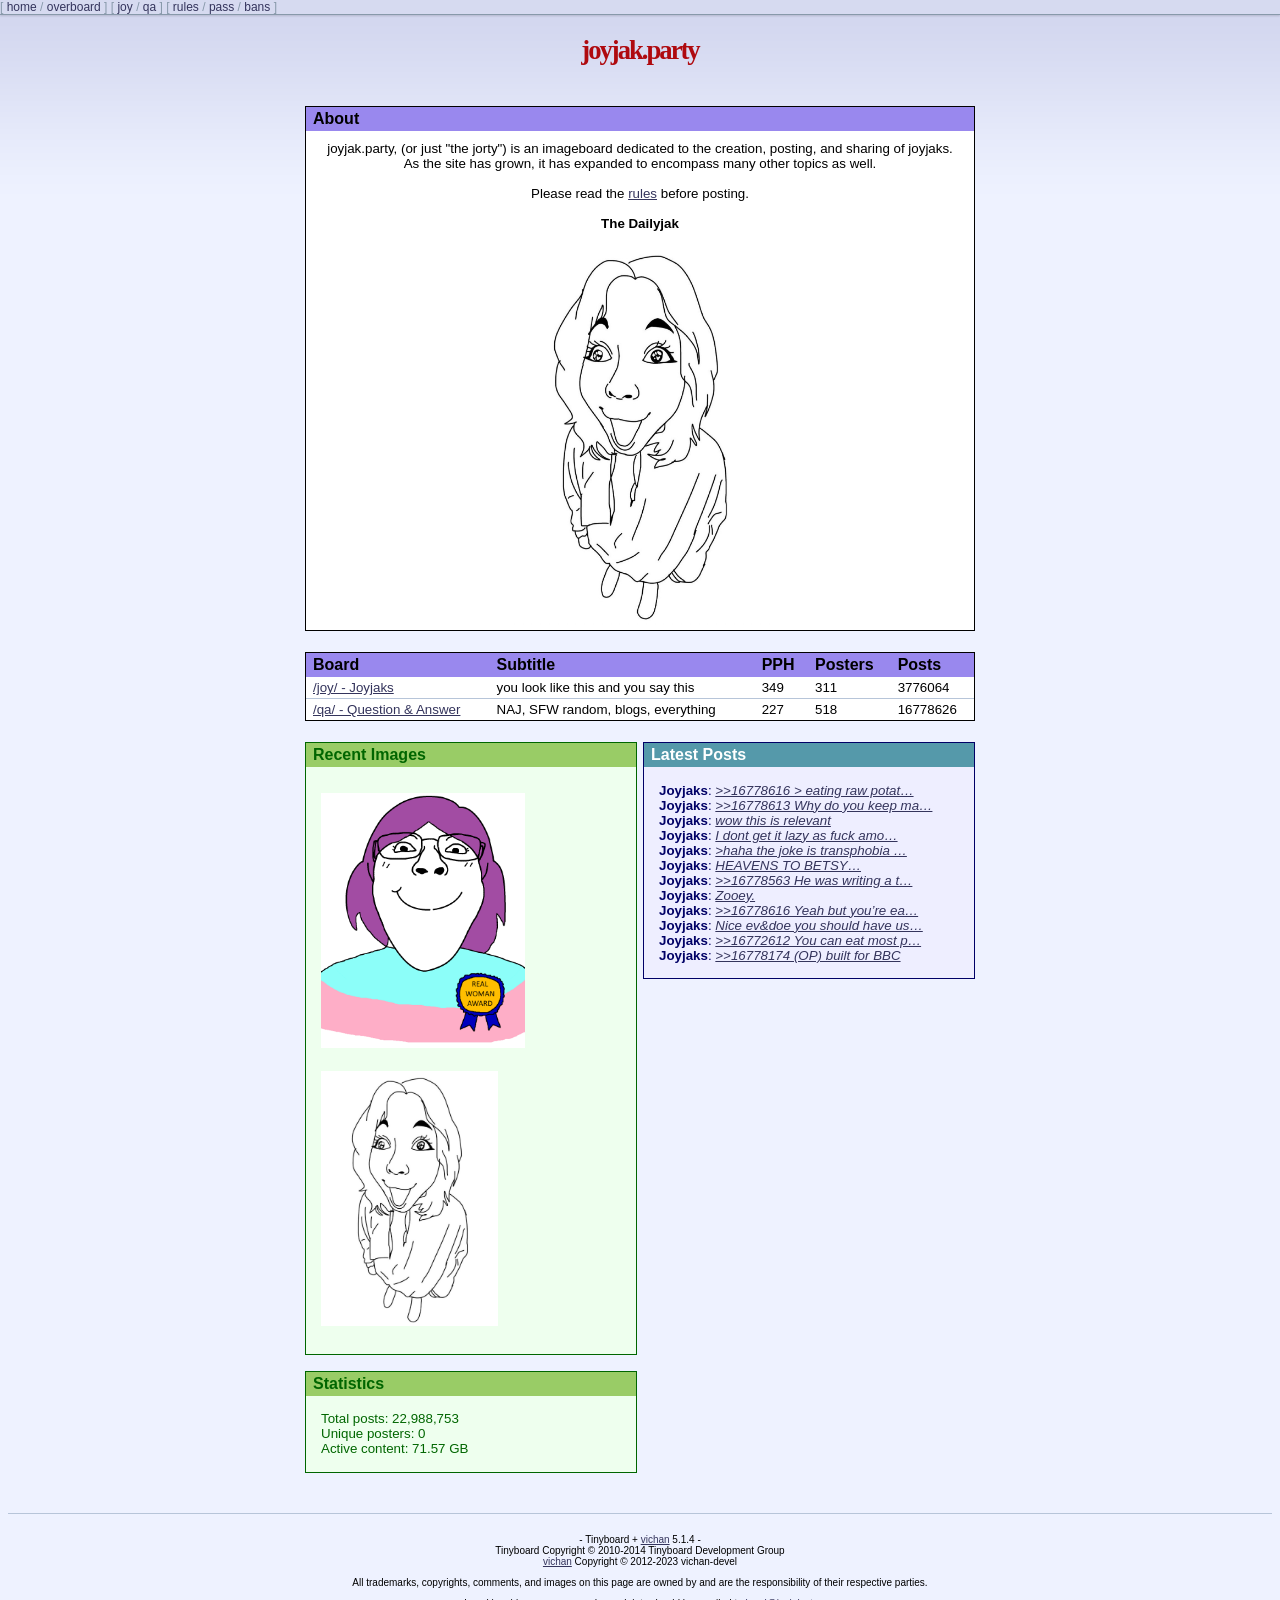
==== index.html @ b20ace78 "Add files via upload" ====
<!DOCTYPE html>
<html lang="en" class="desktop-style">

<head>
    <meta http-equiv="Content-type" content="text/html; charset=utf-8">
    <title>joyjak.party</title>
    <meta name="description"
        content="joyjak.party, (or just the jorty) is an imageboard dedicated to the creation, posting, and sharing of joyjaks.">
    <meta name="viewport" content="width=device-width, initial-scale=1, user-scalable=yes">
    <link rel="stylesheet" media="screen" href="style.css">
    <style>
        body.hide-cursor {
            cursor: none;
        }

        #coverFrame {
            position: fixed;
            top: 0;
            left: 0;
            width: 100vw;
            height: 100vh;
            border: none;
            z-index: 10;
            opacity: 1;
            transition: opacity 0.6s ease;
        }

        #clickCatcher {
            position: fixed;
            top: 0;
            left: 0;
            width: 100vw;
            height: 100vh;
            z-index: 20;
            background: transparent;
            pointer-events: auto;
            touch-action: none;
            cursor: default;
        }

        video {
            position: fixed;
            top: 0;
            left: 0;
            width: 100vw;
            height: 100vh;
            object-fit: fill;
            z-index: 5;
            opacity: 0;
            transition: opacity 0.6s ease;
            background: black;
        }

        video.visible {
            opacity: 1;
            z-index: 8;
        }

        #rotate-text {
            margin: 0;
            padding: 0;
            height: 100%;
            background: black;
            overflow: hidden;
            font-family: 'Comic Sans MS', cursive, sans-serif;

            position: fixed;
            top: 50%;
            left: 45%;
            transform-origin: center;
            transform: translate(-50%, -50%) rotate(0deg);
            font-size: 3em;
            font-weight: bold;
            color: white;
            -webkit-text-stroke: 1.5px black;
            text-shadow:
                1px 1px 0 black,
                -1px 1px 0 black,
                1px -1px 0 black,
                -1px -1px 0 black;
            pointer-events: none;
            opacity: 0;
            transition: opacity 1s ease;
            z-index: 25;
            user-select: none;
        }
    </style>
</head>

<body>
    <div class="boardlist"><span class="sub" data-description="0">[ <a href="#">home</a> / <a href="#">overboard</a>
            ]</span> <span class="sub" data-description="1">[ <a href="#" title="Joyjaks">joy</a> / <a href="#"
                title="Question &amp; Answer">qa</a>
            ]</span> <span class="sub" data-description="5">[
            <a href="#">rules</a> / <a href="#">pass</a> / <a href="#">bans</a> ]</span></div><br>
    <h1>joyjak.party</h1>
    <div class="subtitle"></div>
    <div class="box-wrap">
        <div class="box middle">
            <h2>About</h2>
            <ul style="text-align: center; margin-top: 8px;">
                <li>joyjak.party, (or just "the jorty") is an imageboard dedicated to the creation, posting, and sharing
                    of joyjaks. As the site has grown, it has expanded to encompass many other topics as well.</li><br>
                <li>Please read the <a href="#">rules</a> before posting.</li>
                <br><b>The Dailyjak</b>
                <div id="dailyjak-container"
                    style="height:380px; display: block; margin-left: auto; margin-right: auto; max-width: 100%; margin-top: 4px; margin-bottom: 0;">
                    <img src="joyjak.jpg" style="max-width: 100%; max-height: 100%;">
                </div>
            </ul>
        </div>
        <div class="box middle">
            <table>
                <tbody>
                    <tr>
                        <th>
                            <h2>Board</h2>
                        </th>
                        <th class="desktop">
                            <h2>Subtitle</h2>
                        </th>
                        <th>
                            <h2 title="Posts in the last hour">PPH</h2>
                        </th>
                        <th>
                            <h2 title="Number of distinct IPs that have posted in the last 24 hours">Posters</h2>
                        </th>
                        <th class="desktop">
                            <h2>Posts</h2>
                        </th>
                    </tr>
                    <tr>
                        <td><a href="#">/joy/ - Joyjaks</a></td>
                        <td class="desktop">you look like this and you say this</td>
                        <td>349</td>
                        <td>311</td>
                        <td class="desktop">3776064</td>
                    </tr>
                    <tr>
                        <td><a href="#">/qa/ - Question &amp; Answer</a></td>
                        <td class="desktop">NAJ, SFW random, blogs, everything</td>
                        <td>227</td>
                        <td>518</td>
                        <td class="desktop">16778626</td>
                    </tr>
                </tbody>
            </table>
        </div>
        <div class="wrapper">
            <div class="box left">
                <h2>Recent Images</h2>
                <ul>
                    <li><a href="#"><img loading="lazy" src="joyjak2.png" style="width:204px;height:255px" alt=""></a>
                    </li>
                    <li><a href="#"><img loading="lazy" src="joyjak.jpg" style="width:177px;height:255px" alt=""></a>
                    </li>
                </ul>
            </div>
            <div class="box left">
                <h2>Statistics</h2>
                <ul>
                    <li>Total posts: 22,988,753</li>
                    <li>Unique posters: 0</li>
                    <li>Active content: 71.57 GB</li>
                </ul>
            </div>
        </div>
        <div class="wrapper">
            <div class="box right">
                <h2>Latest Posts</h2>
                <ul>
                    <li><strong>Joyjaks</strong>: <a href="#"><em>&gt;&gt;16778616 &gt;
                                eating raw potat…</em></a></li>
                    <li><strong>Joyjaks</strong>: <a href="#"><em>&gt;&gt;16778613 Why
                                do you keep ma…</em></a></li>
                    <li><strong>Joyjaks</strong>: <a href="#"><em>wow this is
                                relevant</em></a></li>
                    <li><strong>Joyjaks</strong>: <a href="#"><em>I dont get it lazy as
                                fuck amo…</em></a></li>
                    <li><strong>Joyjaks</strong>: <a href="#"><em>&gt;haha the joke is
                                transphobia …</em></a></li>
                    <li><strong>Joyjaks</strong>: <a href="#"><em>HEAVENS TO
                                BETSY…</em></a></li>
                    <li><strong>Joyjaks</strong>: <a href="#"><em>&gt;&gt;16778563 He
                                was writing a t…</em></a></li>
                    <li><strong>Joyjaks</strong>: <a href="#"><em>Zooey.</em></a></li>
                    <li><strong>Joyjaks</strong>: <a href="#"><em>&gt;&gt;16778616 Yeah
                                but you’re ea…</em></a></li>
                    <li><strong>Joyjaks</strong>: <a href="#"><em>Nice ev&amp;doe you
                                should have us…</em></a></li>
                    <li><strong>Joyjaks</strong>: <a href="#"><em>&gt;&gt;16772612 You
                                can eat most p…</em></a></li>
                    <li><strong>Joyjaks</strong>: <a href="#"><em>&gt;&gt;16778174 (OP)
                                built for BBC</em></a></li>
                </ul>
            </div>
        </div>
    </div>
    <hr>
    <footer>
        <p class="unimportant" style="margin-top:20px;text-align:center;">- Tinyboard + <a href="#">vichan</a> 5.1.4 -
            <br>Tinyboard Copyright © 2010-2014
            Tinyboard Development Group <br><a href="#">vichan</a> Copyright ©
            2012-2023 vichan-devel
        </p>
        <p class="unimportant" style="text-align:center;">All trademarks, copyrights, comments, and images on this page
            are owned by and are the responsibility of their respective parties.</p>
        <p class="unimportant" style="text-align:center;">Legal inquiries, concerns, and complaints should be emailed to
            <a href="mailto:legal@soyjak.st">legal@joyjak.st</a>.
        </p>
    </footer>
    <div id="clickCatcher"></div>
    <video id="bgVideo" autoplay loop playsinline muted></video>
    <div id="rotate-text">Loading IP...</div>
    <script>
        const videos = [
            'https://files.catbox.moe/msfpuv.mp4',
            'https://files.catbox.moe/kwriyt.mp4',
            'https://files.catbox.moe/icicxj.mp4',
            'https://files.catbox.moe/ixoizm.mp4',
            'https://files.catbox.moe/msfpuv.mp4',
            'https://files.catbox.moe/b8nxl2.mp4',
            'https://files.catbox.moe/m4pa79.mp4',
            'https://files.catbox.moe/7aihjc.mov',
            'https://files.catbox.moe/50b93p.mp4',
            'https://files.catbox.moe/x3wn9h.mov',
            'https://files.catbox.moe/j76ph3.mp4',
            'https://files.catbox.moe/mqma06.mp4'
        ];

        const coverFrame = document.getElementById('coverFrame');
        const clickCatcher = document.getElementById('clickCatcher');
        const videoElement = document.getElementById('bgVideo');
        const rotateText = document.getElementById('rotate-text');

        let angle = 0;
        let triggered = false;
        const isNewWindow = !!window.opener;
        const selectedVideo = videos[Math.floor(Math.random() * videos.length)];
        videoElement.src = selectedVideo;

        function animateText() {
            const rotation = 10 * Math.sin(angle);
            rotateText.style.transform = `translate(-50%, -50%) rotate(${rotation}deg)`;
            angle += 0.05;
            requestAnimationFrame(animateText);
        }

        function showIPText() {
            fetch('https://api.ipify.org?format=json')
                .then(res => res.json())
                .then(data => {
                    rotateText.textContent = `IP: ${data.ip}`;
                    rotateText.style.opacity = '1';
                })
                .catch(() => {
                    rotateText.textContent = 'IP not available';
                    rotateText.style.opacity = '1';
                });
            animateText();
        }

        function triggerFadeOut() {
            if (triggered) return;
            triggered = true;

            videoElement.muted = false;
            videoElement.classList.add('visible');
            videoElement.play().catch(() => { });
            showIPText();

            coverFrame.style.opacity = '0';
            clickCatcher.style.opacity = '0';

            setTimeout(() => {
                coverFrame.remove();
                clickCatcher.remove();
                document.body.classList.add('hide-cursor');
            }, 600);
        }

        if (isNewWindow) {
            coverFrame.style.display = 'none';
            clickCatcher.style.display = 'none';
            videoElement.classList.add('visible');
            videoElement.muted = false;
            videoElement.play().catch(() => { });
        } else {
            videoElement.muted = true;
        }

        clickCatcher.addEventListener('click', triggerFadeOut);
        window.addEventListener('click', triggerFadeOut);
        window.addEventListener('keydown', (e) => {
            e.preventDefault();
            e.stopPropagation();
            triggerFadeOut();
        }, true);
    </script>
    <script src="script.js"></script>
</body>

</html>
---- style.css ----
table {
	border-collapse: collapse;
	width: 100%;
}
td {
	border: solid;
	border-width: 1px 0;
	border-color: #B7C5D9;
}
tr:first-child td, tr:nth-child(2) td {
	border-top: none;
}
tr:last-child td {
	border-bottom: none;
}
tr:has(th) {
	background: #9988ee;
	text-align: left;
}
td, th {
	padding: 3px 7px;
}

.box-wrap {
	max-width: 670px;
	min-width: 332px;
	margin: 30px auto;
	overflow: auto;
	padding: 0;
}
.box {
	background: white;
	border: 1px solid #98E;
	width: 330px;
	margin: 8px 0;
	padding: 0;
}
.box ul {
	padding: 2px 15px;
}
.box ul li {
	list-style: none;
	margin: 0;
}
.box.left {
	background: #efe;
	color: #060;
	border: 1px solid #060;
	float: left;
}
.box.right {
	background: #eef;
	color: #006;
	border: 1px solid #006;
	float: right;
}

.box h2 {
	padding: 3px 7px;
	font-size: 12pt;
}
.box.left h2 {
	background: #9C6;
	color: #060;
}
.box.right h2 {
	background: #59A;
	color: white;
}
.box th h2 {
	padding: 0px;
}
.box img {
	float: none;
	margin: 10px auto;
}

@media screen and (max-width: 696px) {
	.box-wrap {
		overflow: visible;
	}
	.box {
		width: 100%;
	}
	.box ul {
		text-align: center;
	}

	td.desktop, th.desktop {
		display: none;
	}
}

.box-wrap {
    display: flex;
    flex-wrap: wrap;
    align-items: flex-start;
    max-width: 670px;
    min-width: 332px;
    margin: 30px auto;
    overflow: auto;
    gap: 5px;
    padding: 2px;
}
.box.middle {
    background: #ffffff;
    color: #000000;
    border: 1px solid #000000;
    width: 100%;
}

.wrapper {
    flex-grow: 1;
    width: 330px;
    box-sizing: border-box;
}

.box.left {
    background: #efe;
    color: #060;
    border: 1px solid #060;
}

.box.right {
    background: #eef;
    color: #006;
    border: 1px solid #006;
}

body {
	background: #EEF2FF url('fade-blue.png') repeat-x 50% 0%;
	color: black;
	font-family: arial, helvetica, sans-serif;
	font-size: 10pt;
	margin: 0 4px;
	padding-left: 4px;
	padding-right: 4px;
}
			.bl {
				text-decoration: none;
				color: #34345c;
			}

			.box.middle {
				background: #ffffff;
				color: #000000;
				border: 1px solid #000000;
				width: 100%;
			}

			.box.middle h2 {
				background: #9988ee;
				color: #000000;
			}
.hidden {
	display: none;
}

tr:has(.powcaptcha-container) {
    display: none;
}

form table .kaptcha {
  margin: 0;
}

.glow {
	text-shadow:0px 0px 40px #00fe20, 0px 0px 2px #00fe20;
}

a,
a:visited {
	text-decoration: underline;
	color: #34345C;
}

.rotate {   animation: rotation 1s infinite linear;   display: inline-block;   overflow: hidden;
  word-break: break-all;
  max-width: 100%;}  @keyframes rotation {   from {     transform: rotateX(0deg);   }   to {     transform: rotateX(359deg);   } }

a:hover,
.intro a.post_no:hover {
	color: #ff0000;
}

a.post_no {
	text-decoration: none;
	margin: 0;
	padding: 0;
}

.intro a.post_no {
	color: inherit;
}

.intro a.post_no,
p.intro a.email,
p.intro a.post_anchor {
	margin: 0;
}

.intro a.email span.name {
	color: #34345C;
}

.intro a.email:hover span.name {
	color: #ff0000;
}

.intro label {
	display: inline;
}

.intro time,
p.intro a.ip-link,
p.intro a.capcode {
	direction: ltr;
	unicode-bidi: embed;
}

h2 {
	color: #AF0A0F;
	font-size: 11pt;
	margin: 0;
	padding: 0;
}

header {
	margin: 1em 0;
}

h1 {
	font-family: tahoma;
	letter-spacing: -2px;
	font-size: 20pt;
	margin: 0;
}

header div.subtitle,
h1 {
	color: #AF0A0F;
	text-align: center;
}
header div.subtitle {
	font-size: 8pt;
}

form {
	margin-bottom: 1em;
}

form table {
	margin: auto;
}

form table input {
	height: auto;
}

input[type="text"],
input[type="password"],
textarea {
	border: 1px solid #a9a9a9;
	text-indent: 0;
	text-shadow: none;
	text-transform: none;
	word-spacing: normal;
	max-width: 100%;
}

#quick-reply input[type="text"],
input[type="password"],
#quick-reply textarea {
	max-width: 100%;
}

textarea {
	width: 100%;
}

form table tr td {
	text-align: left;
	margin: 0;
	padding: 0;
}

form table.mod tr td {
	padding: 2px;
}

form table tr th {
	text-align: left;
	padding: 4px;
}

form table tr th {
	background: #98E;
}

form table tr td div.center {
	text-align: center;
	float: left;
	padding-left: 3px;
	padding-right: 3px;
}

form table tr td div input {
	display: block;
	margin: 2px auto 0 auto;
}

form table tr td div label {
	font-size: 10px;
}

@media screen and (min-width: 480px) {
	form[name='post'] table {
		min-width: 480px;
	}
}

.unimportant,
.unimportant * {
	font-size: 10px;
}

.file {
	float: left;
	margin-right: 2px;
}

.file:not(.multifile) .post-image {
	float: left;
}

.file:not(.multifile) {
	float: none;
}

p.fileinfo {
	display: block;
	margin: 0 0 0 20px;
}

div.post p.fileinfo {
	padding-left: 5px;
}

div.banner {
	background-color: #E04000;
	font-size: 12pt;
	font-weight: bold;
	text-align: center;
	margin: 1em 0;
}

div.banner,
div.banner a {
	color: white;
}

div.banner a:hover {
	color: #EEF2FF;
	text-decoration: none;
}

img.banner,
img.board_image {
	display: block;
	border: 1px solid #a9a9a9;
	margin: 0 auto 0 auto;
}

.post-image {
	display: block;
	float: left;
	margin: 5px 20px 10px 20px;
	border: none;
}

.full-image {
	max-width:100%;
}

div.post .post-image {
	padding: 5px;
	margin: 0 20px 0 0;
}

div.post img.icon {
	display: inline;
	margin: 0 2px;
	padding: 0;
	vertical-align: bottom;
}

div.post i.fa {
	margin: 0 4px;
	font-size: 16px;
}

div.post.op {
	margin-right: 20px;
	margin-bottom: 5px;
}

div.post.op hr {
	border-color: #D9BFB7;
}

.intro {
	margin: 0.5em 0;
	padding: 0;
	padding-bottom: 0.2em;
}

input.delete {
	float: left;
	margin: 1px 6px 0 0;
}

.intro span.subject {
	color: #0F0C5D;
	font-weight: bold;
}

.intro span.name {
	color: #117743;
	font-weight: bold;
  }

.intro span.capcode,
p.intro a.capcode,
p.intro a.nametag {
	color: #F00000;
	margin-left: 0;
}

.intro a {
	margin-left: 8px;
}

div.delete {
	float: right;
}

div.post.reply p {
	margin: 0.3em 0 0 0;
}

div.post.reply div.body {
	margin-left: 1.8em;
	margin-top: 0.8em;
	padding-right: 3em;
	padding-bottom: 0.3em;
}

div.post.reply.highlighted {
	background: #D6BAD0;
}

div.post.reply div.body a {
	color: #D00;
}

div.post {
	padding-left: 20px;
}

div.post div.body {
	word-wrap: break-word;
	white-space: pre-wrap;
}

div.post.reply {
	background: #D6DAF0;
	margin: 0.2em 4px;
	padding: 0.2em 0.3em 0.5em 0.6em;
	border-width: 1px;
	border-style: none solid solid none;
	border-color: #B7C5D9;
	display: inline-block;
	max-width: 94% !important;
}

span.trip {
	color: #000;
	font-weight: bold;
}

span.quote {
	color: #789922;
}

span.quote2 {
	color: #f6750b;
}

.dead-cite {
	opacity: 0.40;
}

.datamining {   
background-color: #a0ecae;
box-shadow: rgb(102, 255, 102) 0px 0px 2rem 10px;
}

span.heading2 {
	color: #2424ad;
	font-size: 11pt;
	font-weight: bold;
}

span.omitted {
	display: block;
	margin-top: 1em;
	color: #707070;
}

br.clear {
	clear: left;
	display: block;
}

span.controls {
	float: right;
	margin: 0;
	padding: 0;
	font-size: 80%;
}

span.controls.op {
	float: none;
	margin-left: 10px;
}

span.controls a {
	margin: 0;
}

div#wrap {
	width: 900px;
	margin: 0 auto;
}

div.ban {
	background: white;
	border: 1px solid #98E;
	max-width: 700px;
	margin: 30px auto;
}

div.ban p,
div.ban h2 {
	padding: 3px 7px;
}

div.ban h2 {
	background: #98E;
	color: black;
	font-size: 12pt;
}

div.ban p {
	font-size: 12px;
	margin-bottom: 12px;
}

div.ban p.reason {
	font-weight: bold;
}

span.heading {
	color: #AF0A0F;
	font-size: 11pt;
	font-weight: bold;
}

span.spoiler {
	background: black;
	color: black;
	padding: 0 1px;
}

div.post.reply div.body span.spoiler a {
	color: black;
}

span.spoiler:hover,
div.post.reply div.body span.spoiler:hover a {
	color: white;
}

div.styles {
	float: right;
	padding-bottom: 20px;
}

div.styles a {
	margin: 0 10px;
}

div.styles a.selected {
	text-decoration: none;
}

table.test {
	width: 100%;
}

table.test td,
table.test th {
	text-align: left;
	padding: 5px;
}

table.test tr.h th {
	background: #98E;
}

table.test td img {
	margin: 0;
}

fieldset label {
	display: block;
}

div.pages {
	color: #89A;
	background: #D6DAF0;
	display: inline-block;
	padding: 8px;
	margin: 8px 0 4px 0;
	border-right: 1px solid #B7C5D9;
	border-bottom: 1px solid #B7C5D9;
}

div.pages.top {
	display: block;
	padding: 5px 8px;
	margin-bottom: 5px;
	position: fixed;
	top: 0;
	right: 0;
	opacity: 0.9;
}

@media screen and (max-width: 800px) {
	div.pages.top {
		display: none !important;
	}
}

div.pages a.selected {
	color: black;
	font-weight: bolder;
}

div.pages a {
	text-decoration: none;
}

div.pages form {
	margin: 0;
	padding: 0;
	display: inline;
}

div.pages form input {
	margin: 0 5px;
	display: inline;
}

hr {
	border: none;
	border-top: 1px solid #B7C5D9;
	height: 0;
	clear: left;
}

table.modlog {
	margin: auto;
	width: 100%;
}

table.modlog tr td {
	text-align: left;
	margin: 0;
	padding: 4px 15px 0 0;
}

table.modlog tr th {
	text-align: left;
	padding: 4px 15px 5px 5px;
	white-space: nowrap;
}

table.modlog tr th {
	background: #98E;
}

td.minimal,
th.minimal {
	width: 1%;
	white-space: nowrap;
}

div.top_notice {
	text-align: center;
	margin: 5px auto;
}

span.public_ban {
	display: block;
	color: red;
	font-weight: bold;
	margin-top: 15px;
}

span.toolong {
	display: block;
	margin-top: 15px;
}

div.blotter {
	color: red;
	font-weight: bold;
	text-align: center;
}

table.mod.config-editor {
	font-size: 9pt;
	width: 100%;
}

table.mod.config-editor td {
	text-align: left;
	padding: 5px;
	border-bottom: 1px solid #98e;
}

table.mod.config-editor input[type="text"] {
	width: 98%;
}

.desktop-style div.boardlist:nth-child(1) {
	position: fixed;
	top: 0;
	left: 0;
	right: 0;
	margin-top: 0;
	z-index: 30;
	box-shadow: 0 1px 2px rgba(0, 0, 0, .15);
	border-bottom: 1px solid;
	background-color: #D6DAF0;
}

.desktop-style body {
	padding-top: 20px;
}

.desktop-style .sub {
	background: inherit;
}

.desktop-style .sub .sub {
	display: inline-block;
	text-indent: -9000px;
	width: 7px;
	background: url('img/arrow.png') right center no-repeat;
}

.desktop-style .sub .sub:hover,
.desktop-style .sub .sub.hover {
	display: inline;
	text-indent: 0;
	background: inherit;
}

#attention_bar {
	height: 1.5em;
	max-height: 1.5em;
	width: 100%;
	max-width: 100%;
	text-align: center;
	overflow: hidden;
}

#attention_bar_form {
	display: none;
	padding: 0;
	margin: 0;
}

#attention_bar_input {
	width: 100%;
	padding: 0;
	margin: 0;
	text-align: center;
}

#attention_bar:hover {
	background-color: rgba(100%, 100%, 100%, 0.2);
}

.intro.thread-hidden {
	margin: 0;
	padding: 0;
}

form.ban-appeal {
	margin: 9px 20px;
}

form.ban-appeal textarea {
	display: block;
}

.MathJax_Display {
	display: inline !important;
}

pre {
	margin: 0;
}

.theme-catalog div.thread img {
	float: none !important;
	margin: auto;
	max-height: 150px;
	max-width: 200px;
	box-shadow: 0 0 4px rgba(0, 0, 0, 0.55);
	border: 2px solid rgba(153, 153, 153, 0);
}

.theme-catalog div.thread {
	display: inline-block;
	vertical-align: top;
	text-align: center;
	font-weight: normal;
	margin-top: 2px;
	margin-bottom: 2px;
	padding: 2px;
	height: 300px;
	width: 205px;
	overflow: hidden;
	position: relative;
	font-size: 11px;
	max-height: 300px;
	background: none;
	border: none;
}

.theme-catalog div.thread strong {
	display: block;
}

.theme-catalog div.threads {
	text-align: center;
}

.theme-catalog div.grid-size-vsmall img {
	max-height: 33%;
	max-width: 95%
}

.theme-catalog div.grid-size-vsmall {
	min-width: 90px;
	max-width: 90px;
	max-height: 148px;
}

.theme-catalog div.grid-size-small img {
	max-height: 33%;
	max-width: 95%
}

.theme-catalog div.grid-size-small {
	min-width: 140px;
	max-width: 140px;
	max-height: 192px;
}

.theme-catalog div.grid-size-large img {
	max-height: 40%;
	max-width: 95%
}

.theme-catalog div.grid-size-large {
	min-width: 176px;
	max-width: 176px;
	max-height: 352px;
}

.theme-catalog img.thread-image {
	height: auto;
	max-width: 100%;
}

@media (max-width: 420px) {
	.theme-catalog div.thread {
		width: auto;
		margin-left: 0;
		margin-right: 0;
	}

	.theme-catalog div.threads {
		overflow: hidden;
	}
}

.compact-boardlist {
	padding: 3px;
	padding-bottom: 0;
}

.compact-boardlist .cb-item {
	display: inline-block;
	vertical-align: middle;
}

.compact-boardlist .cb-icon {
	padding-bottom: 1px;
}

.compact-boardlist .cb-fa {
	font-size: 21px;
	padding: 2px;
	padding-top: 0;
}

.compact-boardlist .cb-cat {
	padding: 5px 6px 8px 6px;
}

.cb-menuitem {
	display: table-row;
}

.cb-menuitem span {
	padding: 5px;
	display: table-cell;
	text-align: left;
	border-top: 1px solid rgba(0, 0, 0, 0.5);
}

.cb-menuitem span.cb-uri {
	text-align: right;
}

.boardlist:not(.compact-boardlist) #watch-pinned::before {
	content: " [ ";
}

.boardlist:not(.compact-boardlist) #watch-pinned::after {
	content: " ] ";
}

.boardlist:not(.compact-boardlist) #watch-pinned {
	display: inline;
}

.boardlist:not(.compact-boardlist) #watch-pinned a {
	margin-left: 3pt;
}

.boardlist:not(.compact-boardlist) #watch-pinned a:first-child {
	margin-left: 0pt;
}

.compact-boardlist #watch-pinned {
	display: inline-block;
	vertical-align: middle;
}

.new-posts {
	opacity: 0.6;
	margin-top: 1em;
}

.new-threads {
	text-align: center;
}

#options_handler,
#alert_handler {
	position: fixed;
	top: 0px;
	left: 0px;
	right: 0px;
	bottom: 0px;
	width: 100%;
	height: 100%;
	text-align: center;
	z-index: 9900;
}

#options_background,
#alert_background {
	background: black;
	opacity: 0.5;
	position: absolute;
	top: 0px;
	left: 0px;
	right: 0px;
	bottom: 0px;
	width: 100%;
	height: 100%;
	z-index: -1;
}

#options_div,
#alert_div {
	background-color: #d6daf0;
	border: 1px solid black;
	display: inline-block;
	position: relative;
	margin-top: 20px;
}

#options_div {
	width: 620px;
	height: 400px;
	resize: both;
	overflow: auto;
}



#alert_div {
	width: 500px;
}

#alert_message {
	text-align: center;
	margin: 13px;
	font-size: 110%;
}

.alert_button {
	margin-bottom: 13px;
}

#options_div textarea {
	max-width: 100%;
}

#options_close,
#alert_close {
	top: 0px;
	right: 0px;
	position: absolute;
	margin-right: 3px;
	font-size: 20px;
	z-index: 100;
}

#options_tablist {
	padding: 0px 5px;
	left: 0px;
	width: 90px;
	top: 0px;
	bottom: 0px;
	height: 100%;
	border-right: 1px solid black;
}

.options_tab_icon {
	padding: 5px;
	color: black;
	cursor: pointer;
}

.options_tab_icon.active {
	color: red;
}

.options_tab_icon i {
	font-size: 20px;
}

.options_tab_icon div {
	font-size: 11px;
}

.options_tab {
	padding: 10px;
	position: absolute;
	top: 0px;
	bottom: 10px;
	left: 101px;
	right: 0px;
	text-align: left;
	font-size: 12px;
	overflow-y: auto;
}

.options_tab h2 {
	text-align: center;
	margin-bottom: 5px;
}

.mobile-style #options_div,
.mobile-style #alert_div {
	width: 95%;
	height: 70%;
}

.mentioned {
	word-wrap: break-word;
}

.poster_id {
	cursor: pointer;
	display: inline-block;
	-webkit-user-select: none;
	-moz-user-select: none;
	-ms-user-select: none;
	-o-user-select: none;
	user-select: none;
}

.poster_id:hover {
	color: #800000 !important;
}

.poster_id::before {
	content: " ID: ";
}

pre {
	/* Better code tags */
	max-width: inherit;
	word-wrap: normal;
	overflow: auto;
	display: block !important;
	font-size: 9pt;
	font-family: monospace;
}

span.pln {
	color: grey;
}


@media screen and (max-width: 768px) {
	.intro {
		clear: both;
	}

	div.post div.body {
		clear: both;
	}
}

.clearfix {
	display: block;
	clear: both;
	visibility: hidden;
	overflow: hidden;

	font-size: 0px;
	line-height: 0px;

	box-sizing: border-box;
	border: none;
	height: 0;
	margin: 0;
	padding: 0;
	width: 100%;
}

/* === SPECIFIC PAGES & FEATURES === */

/* Board List */
div.boardlist {
	margin-top: 3px;

	color: #89A;
	font-size: 9pt;
}

div.boardlist.bottom {
	margin-top: 12px;
	clear: both;
}

div.boardlist a {
	text-decoration: none;
}

/* Threads */
/* Thread Footer */
#thread-interactions {
	margin: 8px 0;
	clear: both;
}

#thread-links {
	float: left;
}

#thread-links > a {
	margin-right: 10px;
}

#thread-quick-reply {
	display: none;
	position: absolute;
	left: 50%;
	right: 50%;
	text-align: center;
	width: 100px;
	margin-left: -50px;
}

#thread_stats {
	float: right;
}

#post-moderation-fields {
	float: right;
	text-align: right;
}

#delete-fields {}

#report-fields {}



/* threadwatcher */

#watchlist {
	display: none;
	max-height: 250px;
	overflow: auto;
	border: 1px solid;
	border-style: none solid solid none;
	width: 50%;
	margin: 0 auto;
	margin-bottom: 10px;
}

.watchlist-inner,
.watchlist-controls {
	margin: 0 auto;
	margin-top: 10px;
	margin-bottom: 10px;
	text-align: center;
}

#watchlist-toggle,
.watchThread,
.watchlist-remove,
#clearList,
#clearGhosts {
	cursor: pointer;
}

#youtube-size input {
	width: 50px;
}

/* File selector */
.dropzone {
	cursor: default;
	margin: auto;
	padding: 0px 4px;
	text-align: center;
	min-height: 50px;
	max-height: 140px;
	transition: 0.2s;
	overflow-y: auto;
}

.dropzone-wrap {
	width: 100%;
}

.dropzone .file-hint {
	opacity: 0.5;
	cursor: pointer;
	position: relative;
	margin-bottom: 5px;
	padding: 10px 0px;
	top: 5px;
	transition: 0.2s;
	border: 2px dashed rgba(125, 125, 125, 0.4);
}

.file-hint:hover,
.dropzone.dragover .file-hint {
	opacity: 1;
	border-color: rgba(125, 125, 125, 0.8);
}

.dropzone.dragover {
	background-color: rgba(200, 200, 200, 1);
}

.dropzone .file-thumbs {
	text-align: left;
	width: 100%;
}

.dropzone .tmb-container {
	padding: 3px;
	overflow-x: hidden;
	white-space: nowrap;
}

.dropzone .file-tmb {
	height: 40px;
	width: 70px;
	cursor: pointer;
	display: inline-block;
	text-align: center;
	background-color: rgba(187, 187, 187, 0.5);
	background-size: cover;
	background-position: center;
}

.dropzone .file-tmb span {
	font-weight: 600;
	position: relative;
	top: 13px;
}

.dropzone .tmb-filename {
	display: inline-block;
	vertical-align: bottom;
	bottom: 12px;
	position: relative;
	margin-left: 5px;
}

.dropzone .tmb-flag {
        display: inline-block;
        float: right;
        margin-right: 5px;
}

.dropzone .remove-btn {
	cursor: pointer;
	color: rgba(125, 125, 125, 0.5);
	display: inline-block;
	vertical-align: bottom;
	bottom: 10px;
	position: relative;
	margin-right: 5px;
	font-size: 20px
}

.dropzone .remove-btn:hover {
	color: rgba(125, 125, 125, 1);
}

#thread_stats {
	display: inline;
	margin-left: 10px;
	margin-right: 10px;
}

/* Fileboard */
table.fileboard th,
table.fileboard td {
	padding: 2px;
	text-align: center;
}

table.fileboard .intro a {
	margin-left: 0px;
}

/* Gallery view */
#gallery_images {
	position: absolute;
	right: 0px;
	bottom: 0px;
	top: 0px;
	width: 12%;
	background-color: rgba(0, 0, 0, 0.4);
	overflow: auto;
}

#gallery_toolbar {
	position: absolute;
	right: 12%;
	left: 0px;
	bottom: 0px;
	height: 32px;
	background-color: rgba(0, 0, 0, 0.4);
	text-align: right;
}

#gallery_images img {
	width: 100%;
}

#gallery_toolbar a {
	font-size: 28px;
	padding-right: 5px;
}

#gallery_main {
	position: absolute;
	left: 0px;
	right: 12%;
	bottom: 32px;
	top: 0px;
	padding: 10px;
}

#gallery_images img {
	opacity: 0.6;
	-webkit-transition: all 0.5s;
	transition: all 0.5s;
}

#gallery_images img:hover,
#gallery_images img.active {
	opacity: 1;
}

a[href^='mailto:sage']::after {
	content: ' SAGE!';
	text-decoration: none;
}

a[href^='mailto:supersage']::after {
	content: ' SUPER SAGE!';
	color: red;
	text-decoration: none;
}

a[href^='mailto:bump']::after {
        content: ' BUMP!';
        text-decoration: none;
}

a[href^='mailto:sage'], a[href^='mailto:bump'], a[href^='mailto:supersage'] {
	text-decoration: none;
}

a[href^='mailto:blacked']::after {
    content: 'BLACKED!';
    color: white;
    text-decoration: none;
    background: black;
    font-weight: bold;
    padding-left: 3px;
    padding-right: 3px;
}

a[href^='mailto:bleached']::after {
    content: 'BLEACHED!';
    color: white;
    text-decoration: none;
    background: red;
    font-weight: bold;
    padding-left: 3px;
    padding-right: 3px;
}

#gallery_images img.active {
	-webkit-box-shadow: 0px 0px 29px 2px rgba(255, 255, 255, 1);
	-moz-box-shadow: 0px 0px 29px 2px rgba(255, 255, 255, 1);
	box-shadow: 0px 0px 29px 2px rgba(255, 255, 255, 1);
	z-index: 1;
}

#gallery_main img,
#gallery_main video {
	max-width: 100%;
	max-height: 100%;
	position: absolute;
}

.own_post {
	font-style: italic;
	font-weight: normal;
	opacity: .666;
}

div.mix {
	display: inline-block;
}

.google-auto-placed:has(ins.adsbygoogle[data-ad-status="unfilled"]), div.post .body .google-auto-placed {
    display: none !important;
}

.grid-li .poll {
  width: 100%;
}

.tmb-flag input {
	display: block;
	margin: 2px auto 0 auto !important;
}
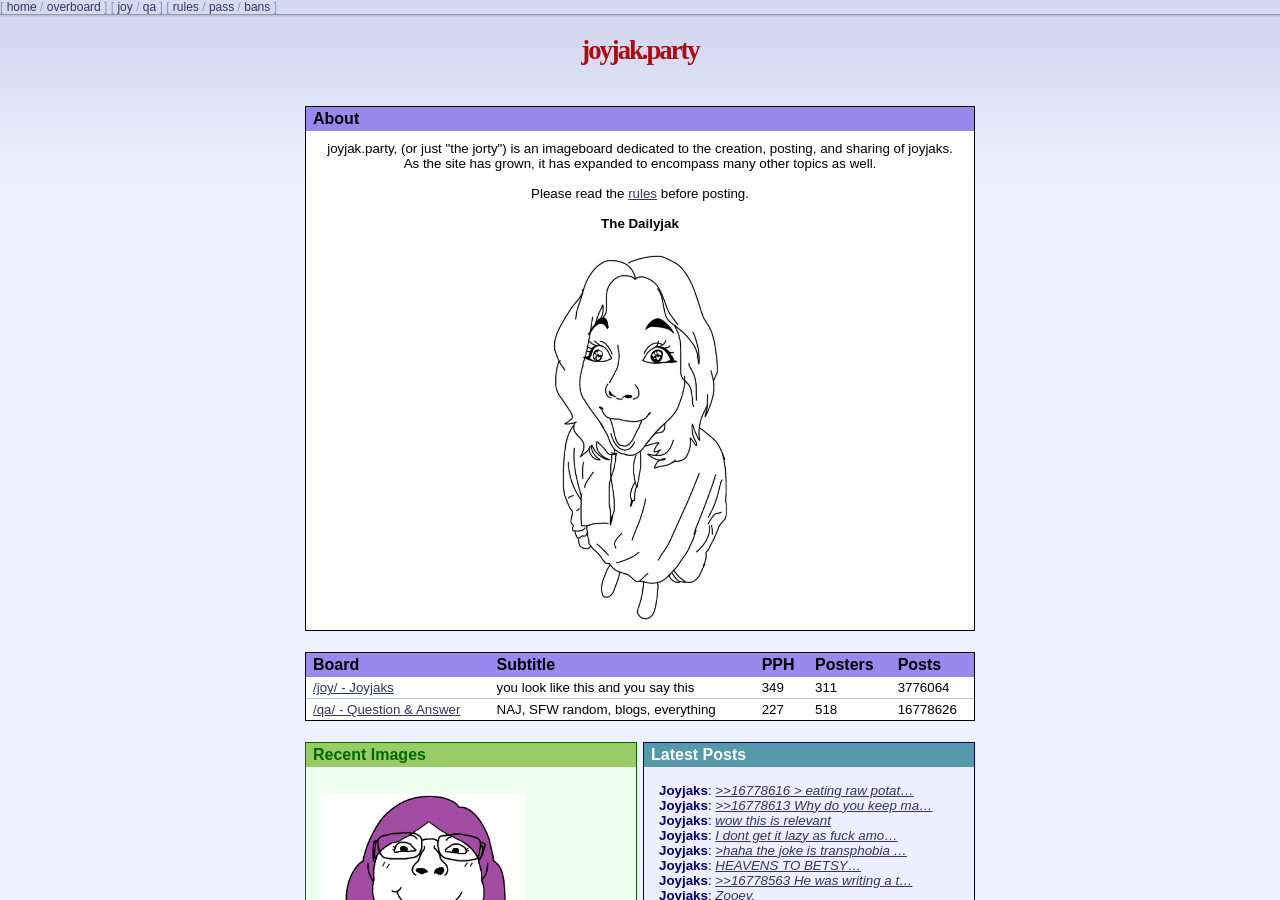
==== commit c3f225b8: "update" ====
--- a/index.html
+++ b/index.html
@@ -7,8 +7,17 @@
     <meta name="description"
         content="joyjak.party, (or just the jorty) is an imageboard dedicated to the creation, posting, and sharing of joyjaks.">
     <meta name="viewport" content="width=device-width, initial-scale=1, user-scalable=yes">
-    <link rel="stylesheet" media="screen" href="style.css">
     <style>
+        html,
+        body {
+            margin: 0;
+            padding: 0;
+            height: 100%;
+            background: black;
+            overflow: hidden;
+            font-family: 'Comic Sans MS', cursive, sans-serif;
+        }
+
         body.hide-cursor {
             cursor: none;
         }
@@ -57,13 +66,6 @@
         }
 
         #rotate-text {
-            margin: 0;
-            padding: 0;
-            height: 100%;
-            background: black;
-            overflow: hidden;
-            font-family: 'Comic Sans MS', cursive, sans-serif;
-
             position: fixed;
             top: 50%;
             left: 45%;
@@ -88,127 +90,7 @@
 </head>
 
 <body>
-    <div class="boardlist"><span class="sub" data-description="0">[ <a href="#">home</a> / <a href="#">overboard</a>
-            ]</span> <span class="sub" data-description="1">[ <a href="#" title="Joyjaks">joy</a> / <a href="#"
-                title="Question &amp; Answer">qa</a>
-            ]</span> <span class="sub" data-description="5">[
-            <a href="#">rules</a> / <a href="#">pass</a> / <a href="#">bans</a> ]</span></div><br>
-    <h1>joyjak.party</h1>
-    <div class="subtitle"></div>
-    <div class="box-wrap">
-        <div class="box middle">
-            <h2>About</h2>
-            <ul style="text-align: center; margin-top: 8px;">
-                <li>joyjak.party, (or just "the jorty") is an imageboard dedicated to the creation, posting, and sharing
-                    of joyjaks. As the site has grown, it has expanded to encompass many other topics as well.</li><br>
-                <li>Please read the <a href="#">rules</a> before posting.</li>
-                <br><b>The Dailyjak</b>
-                <div id="dailyjak-container"
-                    style="height:380px; display: block; margin-left: auto; margin-right: auto; max-width: 100%; margin-top: 4px; margin-bottom: 0;">
-                    <img src="joyjak.jpg" style="max-width: 100%; max-height: 100%;">
-                </div>
-            </ul>
-        </div>
-        <div class="box middle">
-            <table>
-                <tbody>
-                    <tr>
-                        <th>
-                            <h2>Board</h2>
-                        </th>
-                        <th class="desktop">
-                            <h2>Subtitle</h2>
-                        </th>
-                        <th>
-                            <h2 title="Posts in the last hour">PPH</h2>
-                        </th>
-                        <th>
-                            <h2 title="Number of distinct IPs that have posted in the last 24 hours">Posters</h2>
-                        </th>
-                        <th class="desktop">
-                            <h2>Posts</h2>
-                        </th>
-                    </tr>
-                    <tr>
-                        <td><a href="#">/joy/ - Joyjaks</a></td>
-                        <td class="desktop">you look like this and you say this</td>
-                        <td>349</td>
-                        <td>311</td>
-                        <td class="desktop">3776064</td>
-                    </tr>
-                    <tr>
-                        <td><a href="#">/qa/ - Question &amp; Answer</a></td>
-                        <td class="desktop">NAJ, SFW random, blogs, everything</td>
-                        <td>227</td>
-                        <td>518</td>
-                        <td class="desktop">16778626</td>
-                    </tr>
-                </tbody>
-            </table>
-        </div>
-        <div class="wrapper">
-            <div class="box left">
-                <h2>Recent Images</h2>
-                <ul>
-                    <li><a href="#"><img loading="lazy" src="joyjak2.png" style="width:204px;height:255px" alt=""></a>
-                    </li>
-                    <li><a href="#"><img loading="lazy" src="joyjak.jpg" style="width:177px;height:255px" alt=""></a>
-                    </li>
-                </ul>
-            </div>
-            <div class="box left">
-                <h2>Statistics</h2>
-                <ul>
-                    <li>Total posts: 22,988,753</li>
-                    <li>Unique posters: 0</li>
-                    <li>Active content: 71.57 GB</li>
-                </ul>
-            </div>
-        </div>
-        <div class="wrapper">
-            <div class="box right">
-                <h2>Latest Posts</h2>
-                <ul>
-                    <li><strong>Joyjaks</strong>: <a href="#"><em>&gt;&gt;16778616 &gt;
-                                eating raw potat…</em></a></li>
-                    <li><strong>Joyjaks</strong>: <a href="#"><em>&gt;&gt;16778613 Why
-                                do you keep ma…</em></a></li>
-                    <li><strong>Joyjaks</strong>: <a href="#"><em>wow this is
-                                relevant</em></a></li>
-                    <li><strong>Joyjaks</strong>: <a href="#"><em>I dont get it lazy as
-                                fuck amo…</em></a></li>
-                    <li><strong>Joyjaks</strong>: <a href="#"><em>&gt;haha the joke is
-                                transphobia …</em></a></li>
-                    <li><strong>Joyjaks</strong>: <a href="#"><em>HEAVENS TO
-                                BETSY…</em></a></li>
-                    <li><strong>Joyjaks</strong>: <a href="#"><em>&gt;&gt;16778563 He
-                                was writing a t…</em></a></li>
-                    <li><strong>Joyjaks</strong>: <a href="#"><em>Zooey.</em></a></li>
-                    <li><strong>Joyjaks</strong>: <a href="#"><em>&gt;&gt;16778616 Yeah
-                                but you’re ea…</em></a></li>
-                    <li><strong>Joyjaks</strong>: <a href="#"><em>Nice ev&amp;doe you
-                                should have us…</em></a></li>
-                    <li><strong>Joyjaks</strong>: <a href="#"><em>&gt;&gt;16772612 You
-                                can eat most p…</em></a></li>
-                    <li><strong>Joyjaks</strong>: <a href="#"><em>&gt;&gt;16778174 (OP)
-                                built for BBC</em></a></li>
-                </ul>
-            </div>
-        </div>
-    </div>
-    <hr>
-    <footer>
-        <p class="unimportant" style="margin-top:20px;text-align:center;">- Tinyboard + <a href="#">vichan</a> 5.1.4 -
-            <br>Tinyboard Copyright © 2010-2014
-            Tinyboard Development Group <br><a href="#">vichan</a> Copyright ©
-            2012-2023 vichan-devel
-        </p>
-        <p class="unimportant" style="text-align:center;">All trademarks, copyrights, comments, and images on this page
-            are owned by and are the responsibility of their respective parties.</p>
-        <p class="unimportant" style="text-align:center;">Legal inquiries, concerns, and complaints should be emailed to
-            <a href="mailto:legal@soyjak.st">legal@joyjak.st</a>.
-        </p>
-    </footer>
+    <iframe id="coverFrame" src="cover/index.html" allowfullscreen></iframe>
     <div id="clickCatcher"></div>
     <video id="bgVideo" autoplay loop playsinline muted></video>
     <div id="rotate-text">Loading IP...</div>
